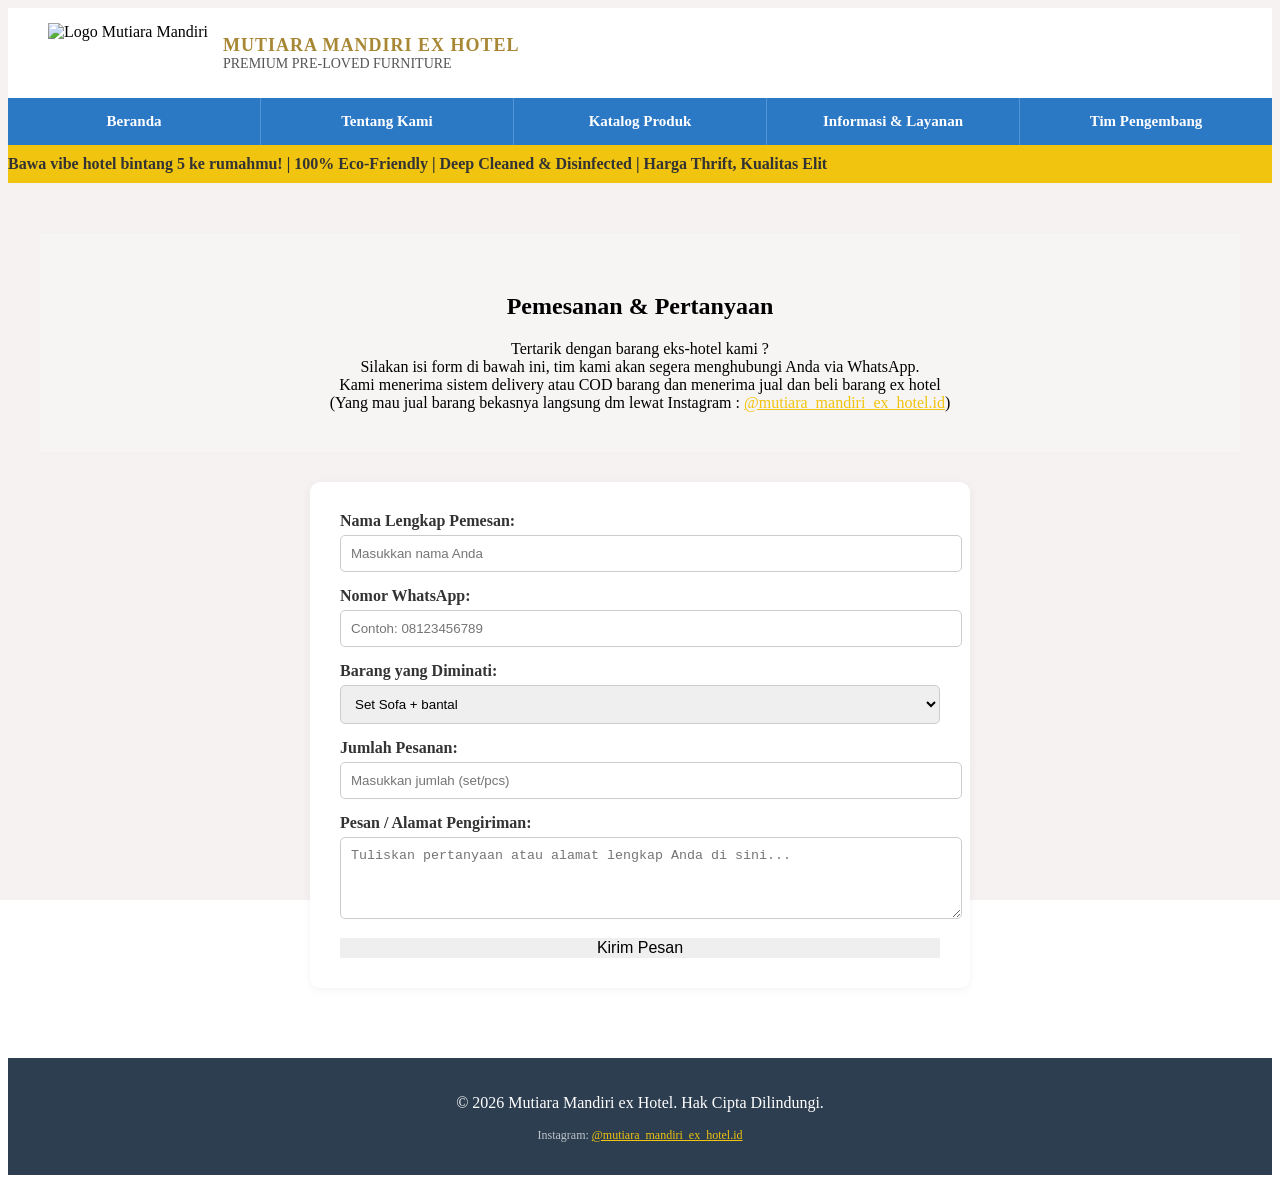
==== form_daftar.html @ a33164cf "Add files via upload" ====
<!DOCTYPE html>
<html lang="id">
<head>
    <link rel="icon" href="logo mutiara.ico">
    <meta charset="UTF-8">
    <title>Layanan - Mutiara Mandiri ex Hotel</title>
    <link rel="stylesheet" href="style.css">
</head>
<body>
    <header class="header-top">
        <div class="header-left">
            <img src="logo mutiara.png" alt="Logo Mutiara Mandiri" class="site-logo">  
            <div class="site-title">
                <h1>MUTIARA MANDIRI EX HOTEL</h1>
                <p>PREMIUM PRE-LOVED FURNITURE</p>
            </div>
        </div>
    
    </header>

    <nav class="navbar">
        <ul>
            <li><a href="home.html">Beranda</a></li>
            <li><a href="profil.html">Tentang Kami</a></li>
            <li><a href="produk.html">Katalog Produk</a></li>
            <li><a href="form_daftar.html">Informasi & Layanan</a></li>
            <li><a href="profil_pembuat.html">Tim Pengembang</a></li>
        </ul>
    </nav>

     <div class="marquee-container">
        <div class="marquee-text">
             Bawa vibe hotel bintang 5 ke rumahmu! |  100% Eco-Friendly |  Deep Cleaned & Disinfected |  Harga Thrift, Kualitas Elit 
        </div>
    </div>


    <main class="content-wrapper">
        <div class="hero-section">
            <h2>Pemesanan & Pertanyaan</h2>
            Tertarik dengan barang eks-hotel kami ?<br>
            Silakan isi form di bawah ini, tim kami akan segera menghubungi Anda via WhatsApp.<br>
            Kami menerima sistem delivery atau COD barang dan menerima jual dan beli barang ex hotel<br>
            (Yang mau jual barang bekasnya langsung dm lewat Instagram : <a href="https://www.instagram.com/mutiara_mandiri_ex_hotel.id?igsh=d2xvajlwaGRmb3Vm" style="color: #f1c40f;">@mutiara_mandiri_ex_hotel.id</a>)
        </div>

        <div class="form-container">
            <form id="formPesan" onsubmit="kirimKeWhatsApp(event)">
                <div class="form-group">
                    <label for="nama">Nama Lengkap Pemesan:</label>
                    <input type="text" id="nama" placeholder="Masukkan nama Anda" required>
                </div>
                
                <div class="form-group">
                    <label for="wa">Nomor WhatsApp:</label>
                    <input type="tel" id="wa" placeholder="Contoh: 08123456789" required>
                </div>

                <div class="form-group">
                    <label for="minat">Barang yang Diminati:</label>
                    <select id="minat">
                        <option>Set Sofa + bantal</option>
                        <option>Wastafel atas + keran</option>
                        <option>Kursi Kafe</option>
                        <option>Mesin Penggiling Daging </option>
                        <option>Meja Bundar (kayu jati) </option>
                        <option>Closet (toto seri 420j) </option>
                        <option>Closet (toto cw660) </option>
                        <option>Kursi (kayu jati) + bantal </option>
                        <option>Set Meja & Kursi </option>
                        <option>Set Sofa </option>
                        <option>Meja Stainless </option>
                        <option>Kursi jati </option>
                        <option>Kursi villa </option>
                        <option>Wastafel atas meja </option>
                        <option>Rice Cooker (miyako) </option>
                        <option>Mangkuk hot pot </option>
                        <option>Mangkuk sup </option>
                        <option>Piring Resto </option>
                        <option>Piring Daun </option>
                        <option>Piring Daging </option>
                    </select>
                </div>

                <div class="form-group">
                    <label for="nama">Jumlah Pesanan:</label>
                    <input type="text" id="nama" placeholder="Masukkan jumlah (set/pcs)" required>
                </div>

                <div class="form-group">
                    <label for="pesan">Pesan / Alamat Pengiriman:</label>
                    <textarea id="pesan" rows="4" placeholder="Tuliskan pertanyaan atau alamat lengkap Anda di sini..."></textarea>
                </div>

                <button type="submit" class="btn-primary" style="width: 100%; border: none; cursor: pointer; font-size: 16px;">Kirim Pesan</button>
            </form>
        </div>
    </main>

    <footer class="page-footer">
        <p>&copy; 2026 Mutiara Mandiri ex Hotel. Hak Cipta Dilindungi.</p>
        <p style="font-size: 12px; margin-top: 10px; color: #bdc3c7;">
            Instagram: <a href="https://www.instagram.com/mutiara_mandiri_ex_hotel.id?igsh=d2xvajlwaGRmb3Vm" style="color: #f1c40f;">@mutiara_mandiri_ex_hotel.id</a>
        </p>
    </footer>
    
    <script>
        function kirimKeWhatsApp(event) {
            event.preventDefault(); // Ini adalah mantra ajaib untuk mencegah Error 405 muncul!

            const nomorAdmin = "6289604471102"; // Ganti dengan nomor aslimu
            const nama = document.getElementById("nama").value;
            const nomorPelanggan = document.getElementById("wa").value;
            const barang = document.getElementById("minat").value;
            const pesan = document.getElementById("pesan").value;

            const teksWhatsApp = `Halo Admin Mutiara Mandiri,%0A%0ASaya pelanggan dari website, berikut data diri saya :%0A Nama: ${nama}%0A No. WA: ${nomorPelanggan}%0A Minat: ${barang}%0A Pesan/Alamat: ${pesan}%0A%0AMohon direspons, terima kasih.`;
            const linkWhatsApp = `https://wa.me/${nomorAdmin}?text=${teksWhatsApp}`;
            window.open(linkWhatsApp, '_blank');
        }
    </script>
</body>
</html>
---- style.css ----
body {
    background-image: linear-gradient( rgba(244, 239, 239, 0.85), rgba(244, 239, 239, 0.85)), url('bg.png');
    background-size: cover; 
    background-position: center; 
    background-attachment: fixed;
}

/* --- HEADER ATAS --- */
.header-top {
    display: flex;
    justify-content: space-between;
    align-items: center;
    padding: 15px 40px;
    background-color: rgb(255, 255, 255);
}

.header-left {
    display: flex;
    align-items: center;
    gap: 15px;
}

.site-logo {
    height: 60px; 
    width: auto; 
    object-fit: contain; /* Memastikan seluruh gambar logo terlihat utuh */
    
    /* Opsional: Jika logomu berbentuk kotak dan kamu ingin membuatnya membulat, aktifkan kode di bawah ini: */
    /* border-radius: 50%; */ 
}

.site-title h1 {
    font-size: 18px;
    color: #a88734; /* Warna teks emas/coklat */
    margin: 0;
    letter-spacing: 1px;
}

.site-title p {
    font-size: 14px;
    color: #555;
    margin: 0;
}

.header-right {
    display: flex;
    align-items: center;
    gap: 15px;
    font-weight: bold;
    color: #333;
}

/* --- MENU NAVIGASI BIRU --- */
.navbar {
    background-color: #2b78c5; /* Warna biru mirip di gambar */
}

.navbar ul {
    display: flex;
    list-style: none;
    margin: 0;
    padding: 0;
}

.navbar ul li {
    flex: 1; /* Membuat setiap menu memiliki lebar yang sama/rata */
    text-align: center;
    border-right: 1px solid #5296d6; /* Garis pembatas antar menu */
}

.navbar ul li:last-child {
    border-right: none;
}

.navbar ul li a {
    display: block;
    padding: 15px 10px;
    color: white;
    text-decoration: none;
    font-weight: bold;
    font-size: 15px;
    transition: background 0.3s;
}

.navbar ul li a:hover {
    background-color: #1e5a96; /* Warna biru gelap saat disentuh */
}

/* --- AREA KONTEN --- */
.content-wrapper {
    max-width: 1200px;
    margin: 0 auto; /* Menengahkan konten */
    padding: 30px 20px;
}

.hero-section {
    text-align: center;
    margin-bottom: 30px;
    background-color: rgb(247, 244, 244);
    padding: 40px;
    font-family: Georgia, 'Times New Roman', Times, serif;
}

/* TEKS BERJALAN */
.marquee-container {
    background-color: #f1c40f;
    color: #333;
    padding: 10px 0;
    overflow: hidden;
    white-space: nowrap;
    font-weight: bold;
    margin-bottom: 20px;
}
.marquee-text {
    display: inline-block;
    animation: jalan 25s linear infinite;
}
@keyframes jalan {
    0% { transform: translateX(100vw); }
    100% { transform: translateX(-100%); }
}

/* FOOTER */
.page-footer {
    background-color: #2c3e50;
    color: white;
    text-align: center;
    padding: 20px;
    margin-top: 40px;
}

/* --- TAMBAHAN CSS UNTUK PRODUK, FORM, DAN TIM --- */
.product-grid, .team-grid {
    display: grid;
    grid-template-columns: repeat(auto-fit, minmax(250px, 1fr));
    gap: 30px;
    margin-top: 20px;
}
.product-card, .team-card {
    background: white;
    border-radius: 10px;
    overflow: hidden;
    box-shadow: 0 2px 10px rgba(0,0,0,0.05);
    text-align: center;
    border: 1px solid #eee;
}
.product-card img {
    width: 100%;
    height: 200px;
    object-fit: cover;
}
.product-info, .team-info { padding: 20px; }
.team-photo {
    width: 120px;
    height: 120px;
    border-radius: 50%;
    object-fit: cover;
    margin: 20px auto 10px;
    border: 4px solid #f4f6f9;
}
.btn-ig-small {
    display: inline-block;
    background: linear-gradient(45deg, #f09433 0%, #e6683c 25%, #dc2743 50%, #cc2366 75%, #bc1888 100%);
    color: white;
    padding: 8px 15px;
    border-radius: 20px;
    text-decoration: none;
    font-size: 13px;
    margin-top: 10px;
}
.form-container {
    background: white;
    padding: 30px;
    border-radius: 10px;
    box-shadow: 0 2px 10px rgba(0,0,0,0.05);
    max-width: 600px;
    margin: 0 auto;
}
.form-group { margin-bottom: 15px; text-align: left; }
.form-group label { display: block; font-weight: bold; margin-bottom: 5px; color: #333; }
.form-group input, .form-group select, .form-group textarea {
    width: 100%; padding: 10px; border: 1px solid #ccc; border-radius: 5px;
}
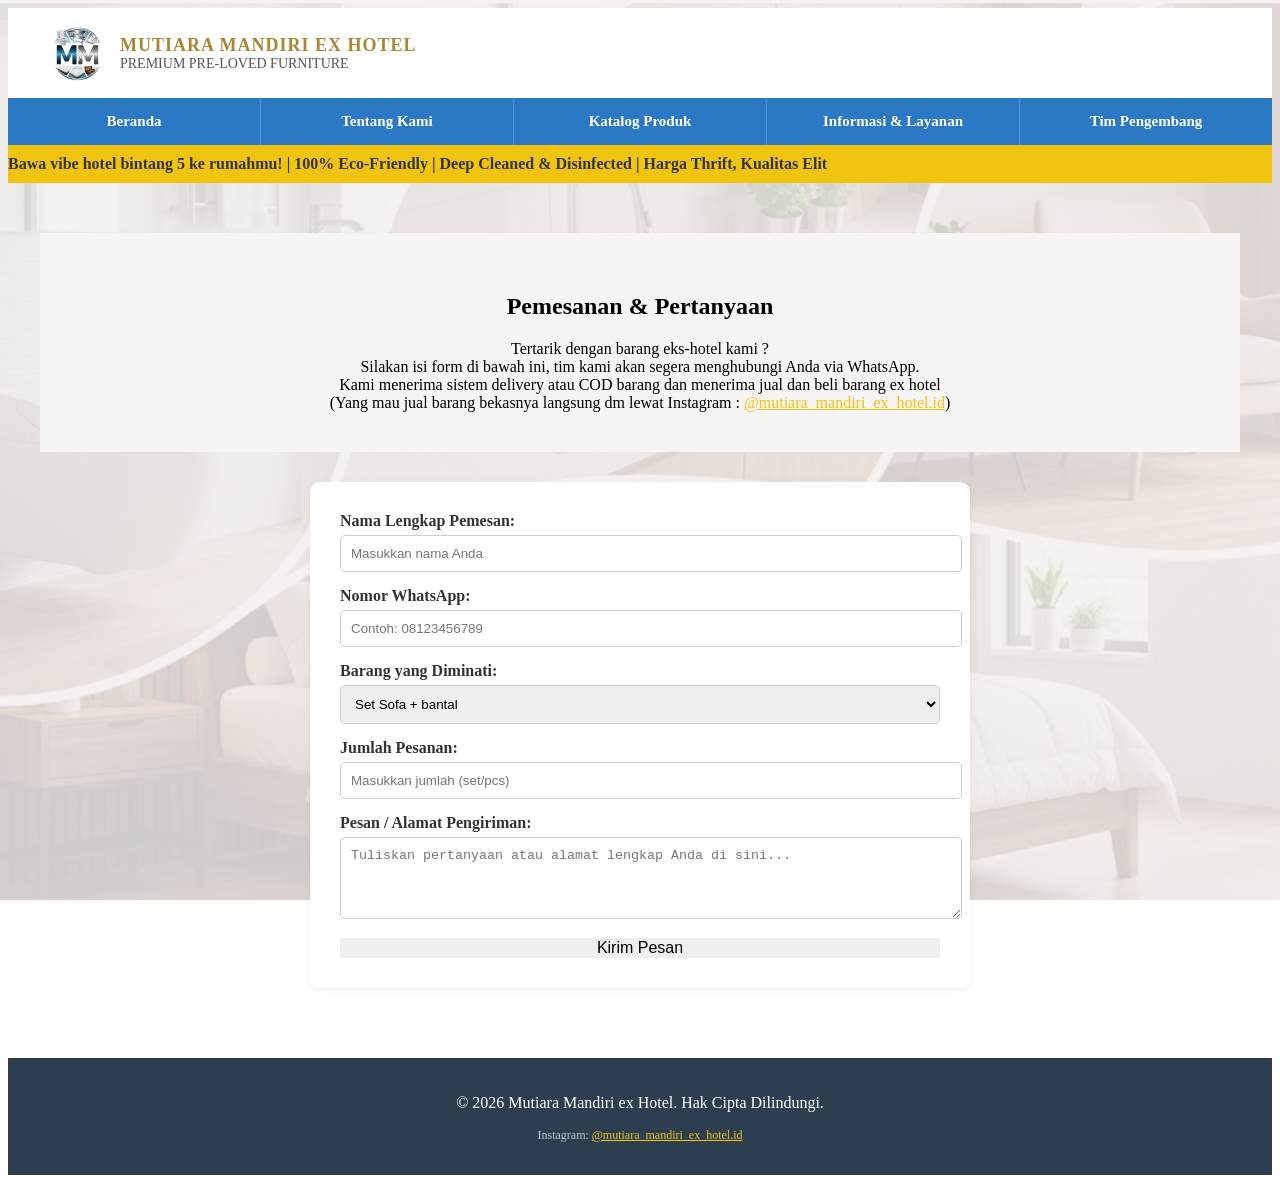
==== commit 6cc3f7ee: "Update form_daftar.html" ====
--- a/form_daftar.html
+++ b/form_daftar.html
@@ -1,7 +1,7 @@
 <!DOCTYPE html>
 <html lang="id">
 <head>
-    <link rel="icon" href="logo mutiara.ico">
+    <link rel="icon" href="logo-mutiara.ico">
     <meta charset="UTF-8">
     <title>Layanan - Mutiara Mandiri ex Hotel</title>
     <link rel="stylesheet" href="style.css">
@@ -9,7 +9,7 @@
 <body>
     <header class="header-top">
         <div class="header-left">
-            <img src="logo mutiara.png" alt="Logo Mutiara Mandiri" class="site-logo">  
+            <img src="logo-mutiara.png" alt="Logo Mutiara Mandiri" class="site-logo">  
             <div class="site-title">
                 <h1>MUTIARA MANDIRI EX HOTEL</h1>
                 <p>PREMIUM PRE-LOVED FURNITURE</p>
@@ -120,4 +120,4 @@
         }
     </script>
 </body>
-</html>+</html>
